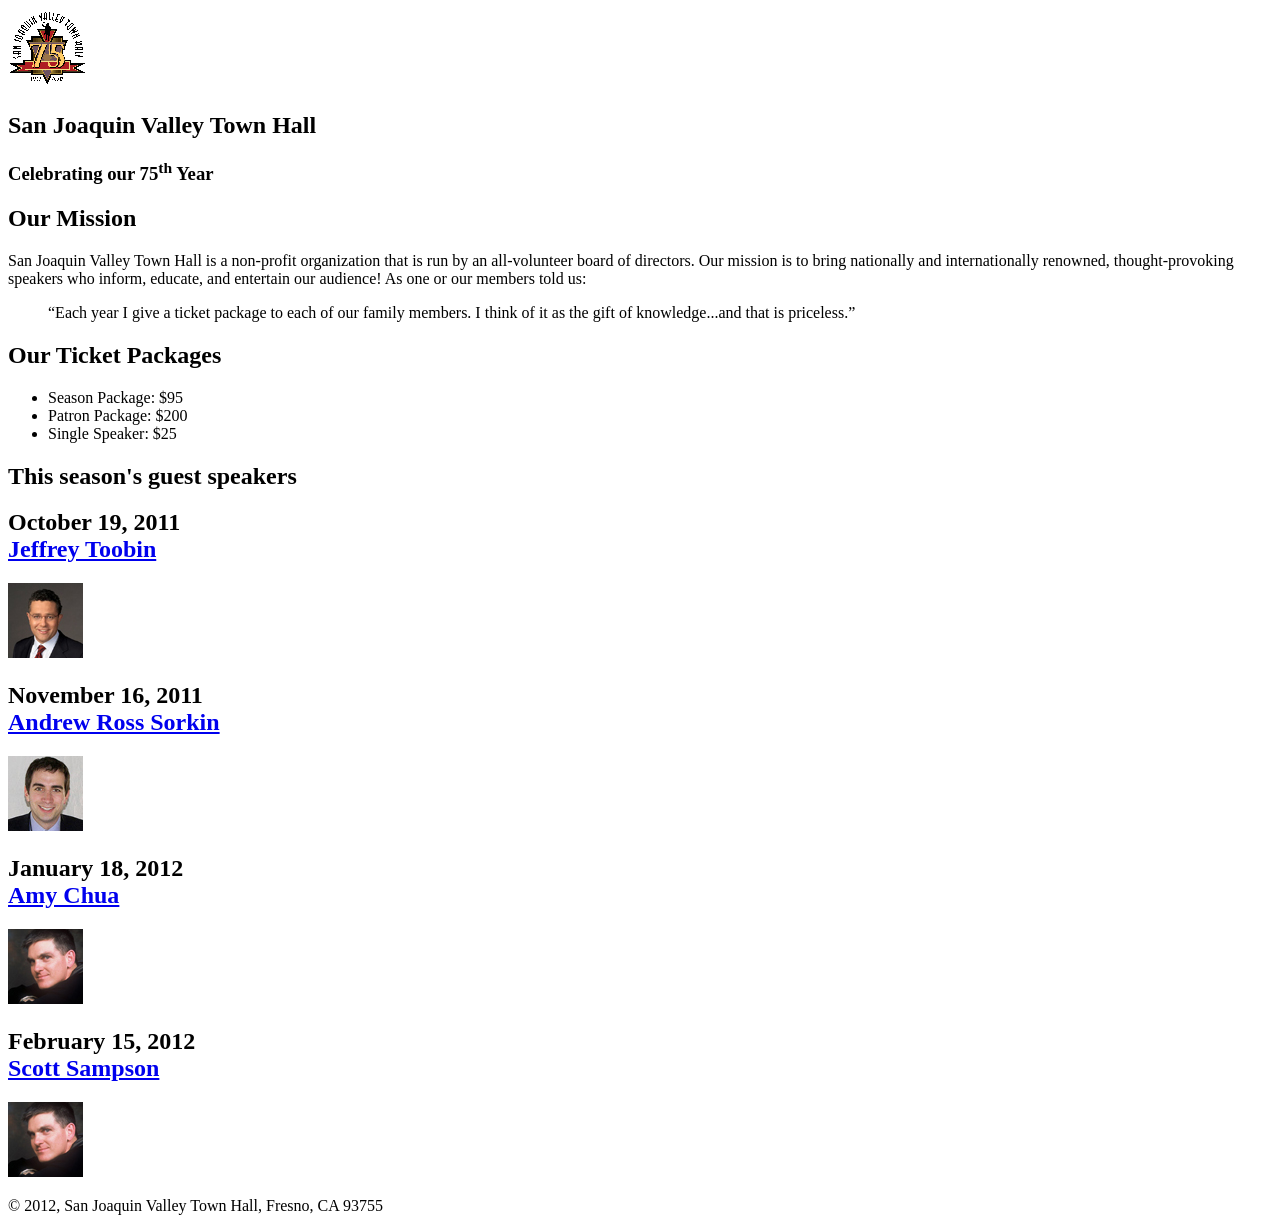
==== main/index.html @ d22bede8 "init" ====
<!DOCTYPE html>
<html lang="en">

<head>
    <meta charset="utf-8">
    <title>San Joaquin Valley Town Hall</title>
    <link rel="shortcut icon" href="images/favicon.ico">
    <!--<link rel="stylesheet" href="../main/styles/style.css">-->
    <link rel="stylesheet" href="C:\Users\Administrator\Desktop\shabanassignment\main\styles\main.css">
    <!--<script src="http://html5shiv.googlecode.com/svn/trunk/html5.js"></script>-->
    <style>
        .logoimg {
            height: 80px;
            width: 80px;
        }
    </style>
</head>

<body>
    <header>
        <img class="logoimg" src="images\town_hall_logo.gif" alt=" Town Hall Logo ">
        <div>
            <h2>San Joaquin Valley Town Hall</h2>
            <h3>Celebrating our <span class="shadow ">75<sup>th</sup></span> Year</h3>
        </div>
    </header>
    <nav>
        <ul style="display: none; ">
            <li><a class="current " href="index.html ">Home</a></li>
            <li><a href="speakers.html ">Speakers</a></li>
            <li><a href="luncheons.html ">Luncheons</a></li>
            <li><a href="tickets.html ">Tickets</a></li>
        </ul>
    </nav>
    <section>
        <h2>Our Mission</h2>
        <p>San Joaquin Valley Town Hall is a non-profit organization that is run by an all-volunteer board of directors. Our mission is to bring nationally and internationally renowned, thought-provoking speakers who inform, educate, and entertain our audience!
            As one or our members told us:</p>
        <blockquote>&ldquo;Each year I give a ticket package to each of our family members. I think of it as the gift of knowledge...and that is priceless.&rdquo;</blockquote>

        <h2>Our Ticket Packages</h2>
        <ul>
            <li>Season Package: $95</li>
            <li>Patron Package: $200</li>
            <li>Single Speaker: $25</li>
        </ul>
    </section>
    <aside>
        <h1>This season's guest speakers</h1>
        <h2>
            October 19, 2011<br><a href="..\speakers\toobin.html ">Jeffrey Toobin</a><br>
        </h2>
        <img src="images/toobin75.jpg" alt="Jeffrey Toobin photo ">


        <h2>
            November 16, 2011<br><a href="..\speakers\sorkin.html">Andrew Ross Sorkin</a><br>
        </h2>
        <img src="images\sorkin75.jpg" alt="Andrew Ross Sorkin photo ">


        <h2>
            January 18, 2012<br><a href="..\speakers\chua.html">Amy Chua</a><br>
        </h2>

        <img src="images\sampson75.jpg" alt="Amy Chua photo ">


        <h2>
            February 15, 2012<br><a href="..\speakers\sampsons.html ">Scott Sampson</a><br>
        </h2>
        <img src="images\sampson75.jpg" alt="Scott Sampson photo ">
    </aside>
    <footer>
        <p>&copy; 2012, San Joaquin Valley Town Hall, Fresno, CA 93755</p>
    </footer>
</body>

</html>
---- main/styles/style.css ----
body {
        font-family: arial, sans-serif;
        margin: 0;
        padding: 0;
        background-color: #f4f4f4;
    }
    
    header {
        background-color: #007BFF;
        color: WHITE;
        padding: 20px;
        text-align: center;
    }
    
    nav ul {
        list-style-type: none;
        margin: 0;
        padding: 0;
        overflow: hidden;
        background-color: #333;
    }
    
    nav li {
        float: left;
    }
    
    nav li a {
        display: block;
        color: white;
        text-align: center;
        padding: 14px 16px;
        text-decoration: none;
    }
    
    nav li a:hover {
        background-color: #111;
    }
    
    main {
        padding: 20px;
        background-color: white;
        margin: 20px;
        border-radius: 10px;
        box-shadow: 0 0 10px rgba(0, 0, 0, 0.1);
    }
    
    footer {
        background-color: #333;
        color: white;
        text-align: center;
        padding: 10px;
        position: fixed;
        width: 100%;
        bottom: 0;
    }
    
    @media (max-width: 768px) {
        nav li {
            float: none;
        }
        main {
            margin: 10px;
        }
    }
    
    h2 {
        font-size: 170%;
        color: #800000;
        text-indent: 30px;
    }
    
    h3 {
        font-size: 130px;
        font-style: italic;
        text-indent: 30px;
    }
    
    h1 {
        font-size: 150%;
    }
    
    a:hover {
        font-style: italic;
    }
    
    footer p {
        text-align: center;
    }
    
    .shadow {
        text-shadow: 2px 2px 2px#800000;
    }
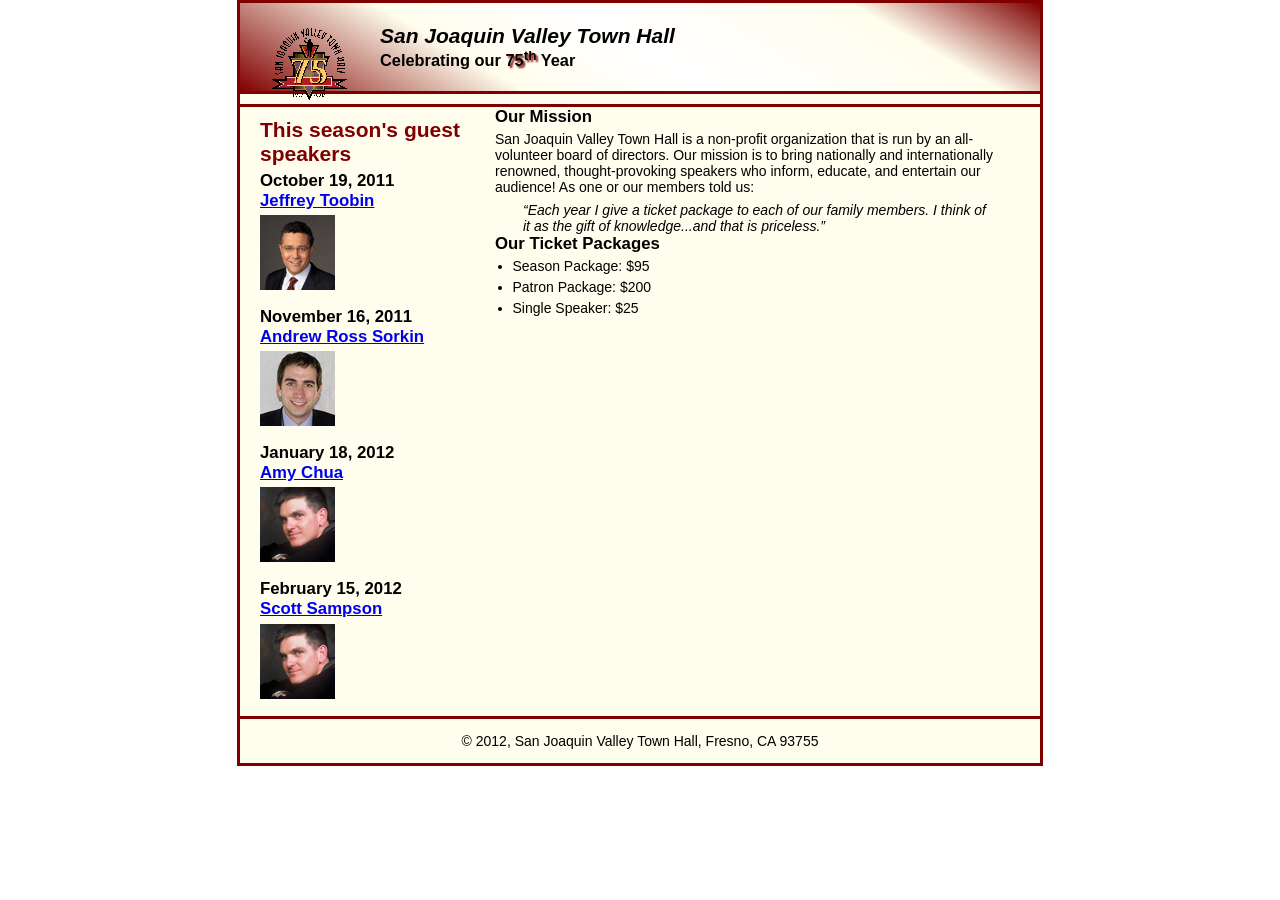
==== commit 196fb557: "instruction 2" ====
--- a/main/index.html
+++ b/main/index.html
@@ -6,8 +6,9 @@
     <title>San Joaquin Valley Town Hall</title>
     <link rel="shortcut icon" href="images/favicon.ico">
     <!--<link rel="stylesheet" href="../main/styles/style.css">-->
-    <link rel="stylesheet" href="C:\Users\Administrator\Desktop\shabanassignment\main\styles\main.css">
-    <!--<script src="http://html5shiv.googlecode.com/svn/trunk/html5.js"></script>-->
+    <link rel="stylesheet" href="styles\main.css">
+    <!--<link rel="stylesheet" href=".css">-->
+    <script src="http://html5shiv.googlecode.com/svn/trunk/html5.js"></script>
     <style>
         .logoimg {
             height: 80px;
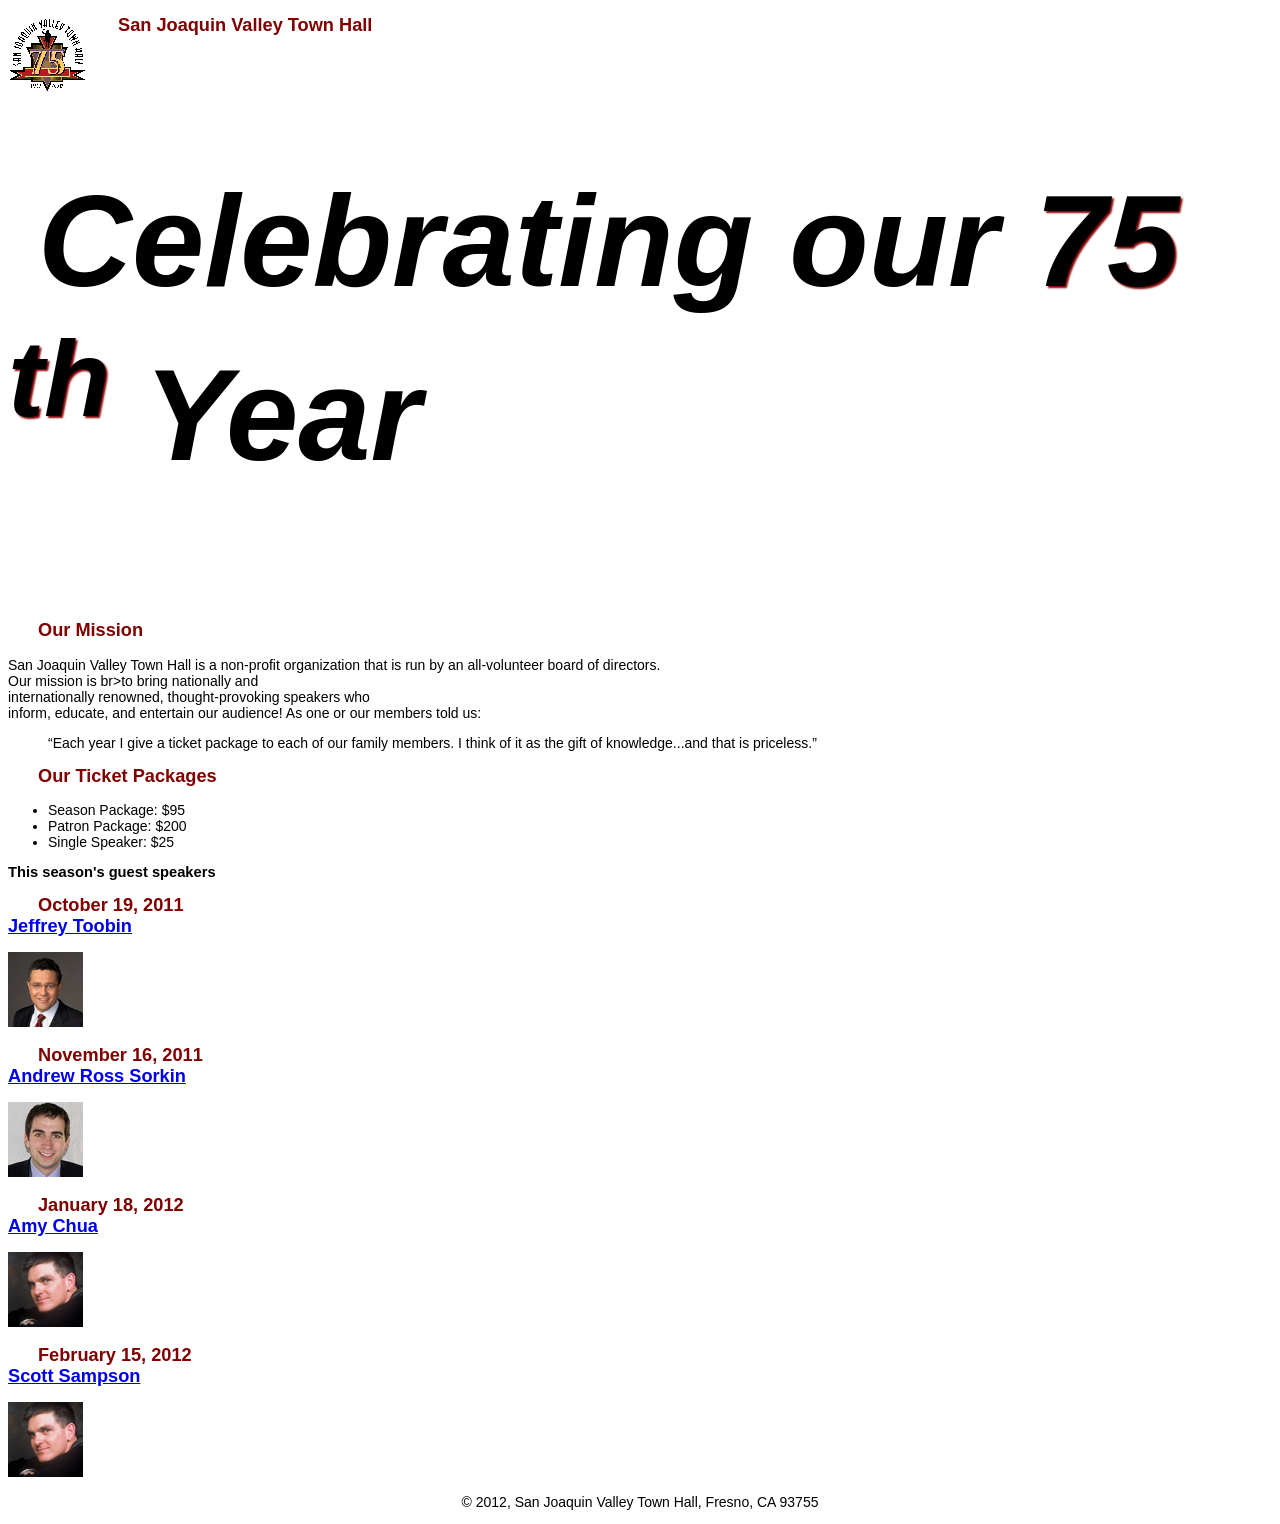
==== commit 1f84157c: "revision" ====
--- a/main/index.html
+++ b/main/index.html
@@ -5,9 +5,10 @@
     <meta charset="utf-8">
     <title>San Joaquin Valley Town Hall</title>
     <link rel="shortcut icon" href="images/favicon.ico">
-    <!--<link rel="stylesheet" href="../main/styles/style.css">-->
+    <!--
+    <link rel="stylesheet" href="../main/styles/style.css">-->
     <link rel="stylesheet" href="styles\main.css">
-    <!--<link rel="stylesheet" href=".css">-->
+    <link rel="stylesheet" href=".css">
     <script src="http://html5shiv.googlecode.com/svn/trunk/html5.js"></script>
     <style>
         .logoimg {
@@ -20,10 +21,11 @@
 <body>
     <header>
         <img class="logoimg" src="images\town_hall_logo.gif" alt=" Town Hall Logo ">
-        <div>
-            <h2>San Joaquin Valley Town Hall</h2>
-            <h3>Celebrating our <span class="shadow ">75<sup>th</sup></span> Year</h3>
-        </div>
+
+        <h2>San Joaquin Valley Town Hall</h2>
+        <h3>Celebrating our <span class="shadow ">75
+                    <sup>th</sup></span> Year</h3>
+
     </header>
     <nav>
         <ul style="display: none; ">
@@ -35,9 +37,11 @@
     </nav>
     <section>
         <h2>Our Mission</h2>
-        <p>San Joaquin Valley Town Hall is a non-profit organization that is run by an all-volunteer board of directors. Our mission is to bring nationally and internationally renowned, thought-provoking speakers who inform, educate, and entertain our audience!
-            As one or our members told us:</p>
+        <p class="overflow">
+            San Joaquin Valley Town Hall is a non-profit organization that is run by an all-volunteer board of directors.<br/> Our mission is br>to bring nationally and<br/> internationally renowned, thought-provoking speakers who <br> inform, educate,
+            and entertain our audience! As one or our members told us:</p>
         <blockquote>&ldquo;Each year I give a ticket package to each of our family members. I think of it as the gift of knowledge...and that is priceless.&rdquo;</blockquote>
+
 
         <h2>Our Ticket Packages</h2>
         <ul>
@@ -49,32 +53,34 @@
     <aside>
         <h1>This season's guest speakers</h1>
         <h2>
-            October 19, 2011<br><a href="..\speakers\toobin.html ">Jeffrey Toobin</a><br>
+            October 19, 2011<br><a href=" ..\speakers\toobin.html ">Jeffrey Toobin</a><br>
         </h2>
-        <img src="images/toobin75.jpg" alt="Jeffrey Toobin photo ">
+        <img src="images/toobin75.jpg " alt="Jeffrey Toobin photo ">
 
 
         <h2>
-            November 16, 2011<br><a href="..\speakers\sorkin.html">Andrew Ross Sorkin</a><br>
+            November 16, 2011<br><a href="..\speakers\sorkin.html ">Andrew Ross Sorkin</a><br>
         </h2>
-        <img src="images\sorkin75.jpg" alt="Andrew Ross Sorkin photo ">
+        <img src="images\sorkin75.jpg " alt="Andrew Ross Sorkin photo ">
 
 
         <h2>
-            January 18, 2012<br><a href="..\speakers\chua.html">Amy Chua</a><br>
+            January 18, 2012<br><a href="..\speakers\chua.html ">Amy Chua</a><br>
         </h2>
 
-        <img src="images\sampson75.jpg" alt="Amy Chua photo ">
+        <img src="images\sampson75.jpg " alt="Amy Chua photo ">
 
 
         <h2>
             February 15, 2012<br><a href="..\speakers\sampsons.html ">Scott Sampson</a><br>
         </h2>
-        <img src="images\sampson75.jpg" alt="Scott Sampson photo ">
+        <img src="images\sampson75.jpg " alt="Scott Sampson photo ">
     </aside>
     <footer>
         <p>&copy; 2012, San Joaquin Valley Town Hall, Fresno, CA 93755</p>
     </footer>
 </body>
 
+</html>
+
 </html>
